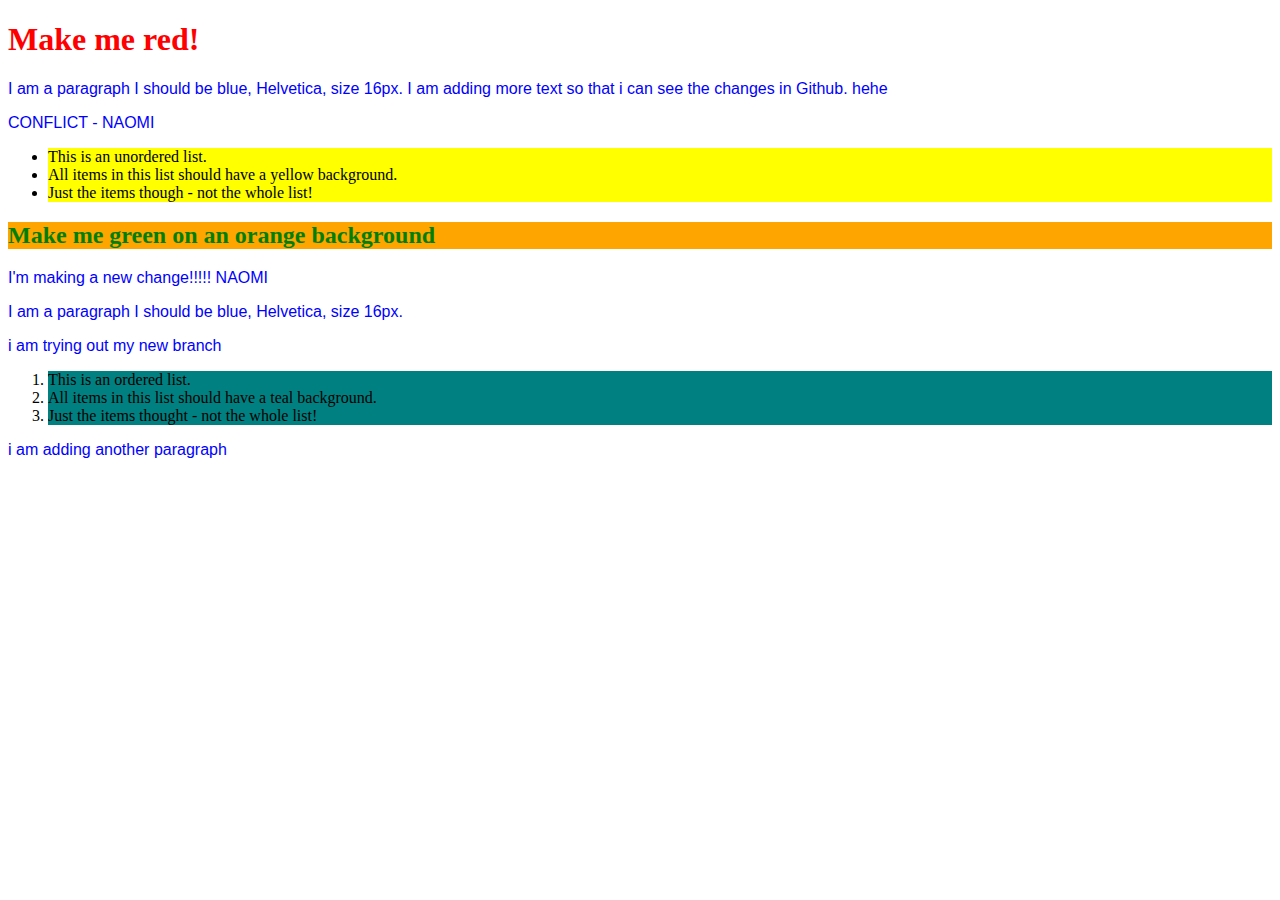
==== index.html @ da9cfee8 "renamed" ====
<!DOCTYPE html>
<html>
    <head>
        <title>CSS Exercises 1</title>
        <link rel= "stylesheet" type"text/css" href="css/style.css">
    </head>
    <body>
        <h1>Make me red!</h1>

        <p>I am a paragraph I should be blue, Helvetica, size 16px. I am adding
        more text so that i can see the changes in Github. hehe</p>

<p>CONFLICT - NAOMI</p>

        <ul>
            <li>This is an unordered list.</li>
            <li>All items in this list should have a yellow background.</li>
            <li>Just the items though - not the whole list!</li>
        </ul>

        <h2>Make me green on an orange background</h2>
<p> I'm making a new change!!!!! NAOMI</p>
        <p>I am a paragraph I should be blue, Helvetica, size 16px.</p>
<p> i am trying out my new branch </p>
        <ol>
            <li>This is an ordered list.</li>
            <li>All items in this list should have a teal background.</li>
            <li>Just the items thought - not the whole list!</li>
        </ol>

 <p> i am adding another paragraph </p>
    </body>
</html>
---- css/style.css ----
h1 {
color:red;
}

p {
  color:blue;
  font-family:Helvetica, sans-serif;
  font-size: 16px;
}

ul li {
  background-color: yellow;
}


h2{
  background-color: orange;
  color: green;
}


 ol li {
  background-color:teal;
}
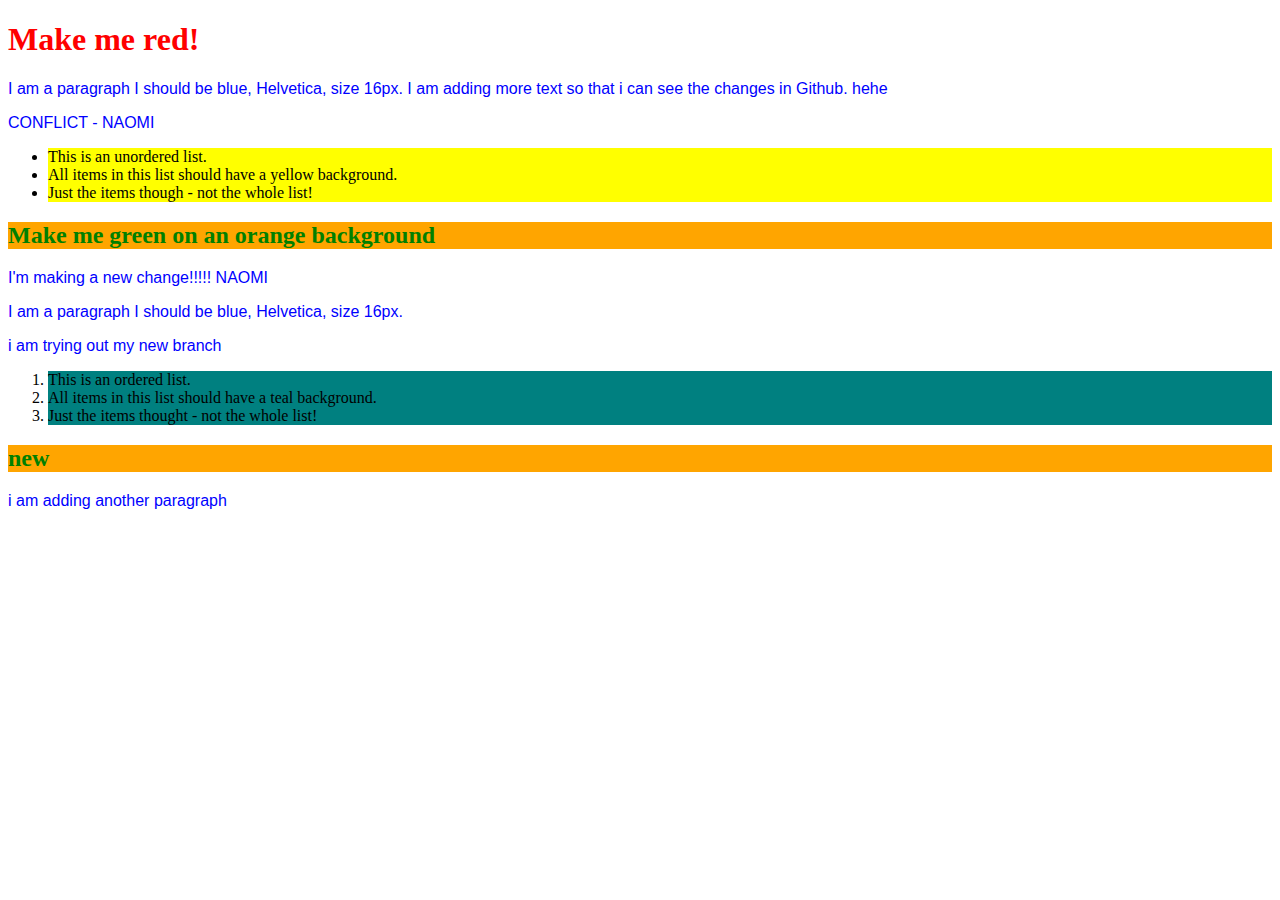
==== commit 11ace516: "updating" ====
--- a/index.html
+++ b/index.html
@@ -27,7 +27,7 @@
             <li>All items in this list should have a teal background.</li>
             <li>Just the items thought - not the whole list!</li>
         </ol>
-
+        <h2> new </h2>
  <p> i am adding another paragraph </p>
     </body>
 </html>
